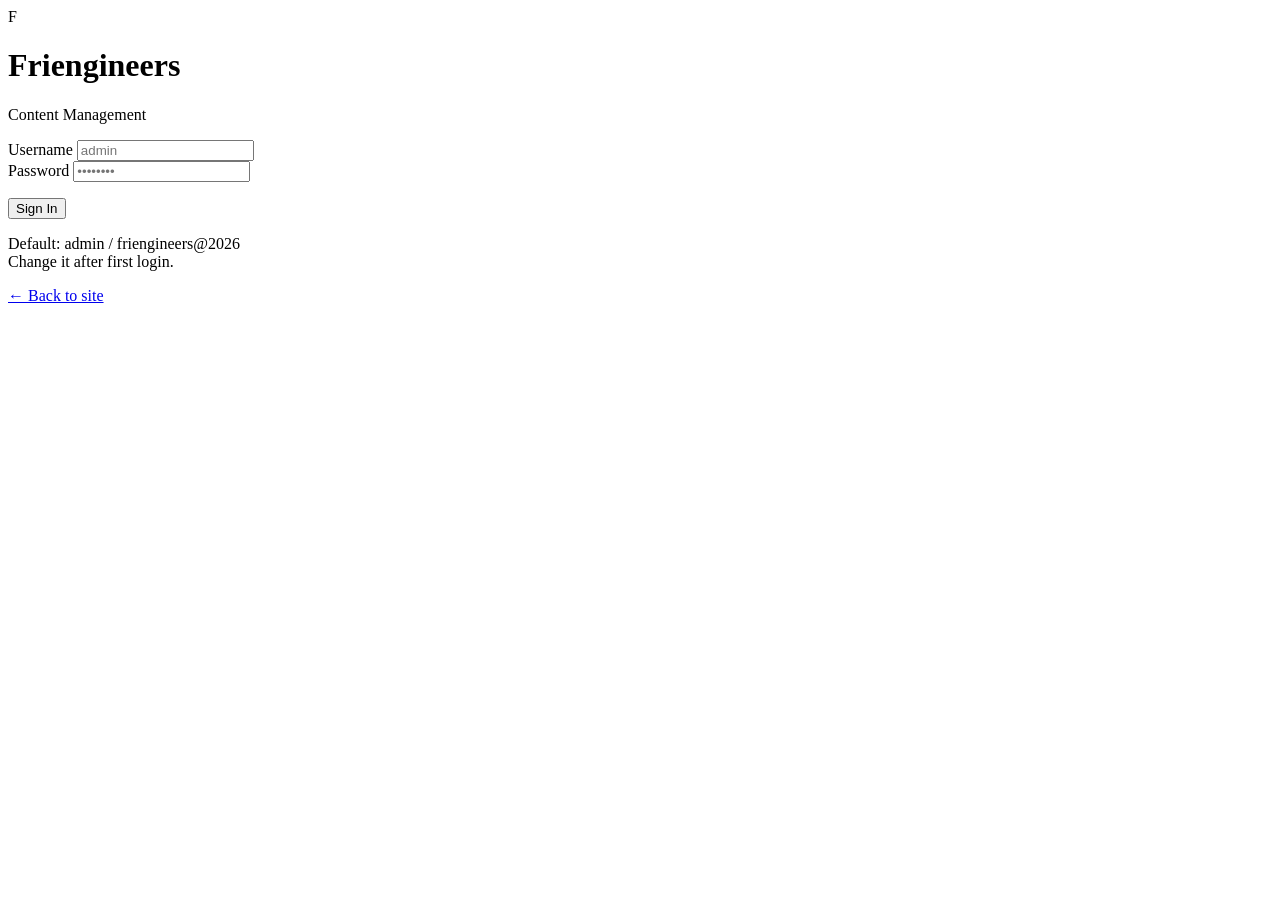
==== public/admin.html @ 977a8d77 "ready the fronend" ====
<!DOCTYPE html>
<html lang="en">
<head>
  <meta charset="UTF-8" />
  <meta name="viewport" content="width=device-width, initial-scale=1.0" />
  <meta name="robots" content="noindex, nofollow" />
  <title>Friengineers — Admin</title>
  <link rel="icon" type="image/svg+xml" href="/assets/favicon.svg" />
  <link rel="preconnect" href="https://fonts.googleapis.com" />
  <link rel="preconnect" href="https://fonts.gstatic.com" crossorigin />
  <link href="https://fonts.googleapis.com/css2?family=Space+Grotesk:wght@400;500;600;700&family=Inter:wght@400;500;600;700&display=swap" rel="stylesheet" />
  <link rel="stylesheet" href="/css/admin.css" />
</head>
<body>
  <!-- ============================ LOGIN ============================ -->
  <div class="login-screen" id="loginScreen">
    <div class="login-card">
      <div class="login-logo">F</div>
      <h1>Friengineers</h1>
      <p class="login-sub">Content Management</p>

      <form id="loginForm" novalidate>
        <div class="field">
          <label for="loginUsername">Username</label>
          <input type="text" id="loginUsername" autocomplete="username" placeholder="admin" required />
        </div>
        <div class="field">
          <label for="loginPassword">Password</label>
          <input type="password" id="loginPassword" autocomplete="current-password" placeholder="••••••••" required />
        </div>
        <p class="login-error" id="loginError" role="alert"></p>
        <button type="submit" class="btn btn-primary btn-block" id="loginBtn">
          <span class="btn-label">Sign In</span>
          <span class="btn-spinner" aria-hidden="true"></span>
        </button>
      </form>

      <p class="login-hint">Default: admin / friengineers@2026<br/>Change it after first login.</p>
      <a class="back-link" href="/">← Back to site</a>
    </div>
  </div>

  <!-- ============================ DASHBOARD ============================ -->
  <div class="app" id="app" hidden>
    <!-- Sidebar -->
    <aside class="sidebar" id="sidebar">
      <div class="sidebar-head">
        <div class="logo-mark">F</div>
        <div>
          <div class="logo-name">Friengineers</div>
          <div class="logo-sub">Admin Panel</div>
        </div>
      </div>

      <nav class="side-nav">
        <div class="side-label">Content</div>
        <a href="#" data-view="hero" class="active"><span class="ic">◆</span> Hero</a>
        <a href="#" data-view="about"><span class="ic">◆</span> About</a>
        <a href="#" data-view="services"><span class="ic">◆</span> Services</a>
        <a href="#" data-view="projects"><span class="ic">◆</span> Projects</a>
        <a href="#" data-view="team"><span class="ic">◆</span> Team</a>
        <a href="#" data-view="contact"><span class="ic">◆</span> Contact</a>
        <a href="#" data-view="footer"><span class="ic">◆</span> Footer</a>

        <div class="side-label">Manage</div>
        <a href="#" data-view="messages"><span class="ic">✉</span> Messages <span class="badge" id="msgBadge" hidden>0</span></a>
        <a href="#" data-view="settings"><span class="ic">⚙</span> Settings</a>
      </nav>

      <div class="sidebar-foot">
        <a href="/" target="_blank" rel="noopener" class="foot-link">View Site ↗</a>
        <button id="logoutBtn" class="foot-link logout">Log Out</button>
      </div>
    </aside>

    <!-- Main -->
    <main class="main">
      <header class="topbar">
        <button class="menu-toggle" id="menuToggle" aria-label="Toggle menu">☰</button>
        <div>
          <h1 id="viewTitle">Edit Hero</h1>
          <p id="viewSub" class="topbar-sub">Update the hero section of the homepage.</p>
        </div>
        <div class="topbar-actions">
          <span class="save-state" id="saveState"></span>
          <button class="btn btn-primary btn-sm" id="saveBtn">Save Changes</button>
        </div>
      </header>

      <div class="content" id="content"><!-- rendered by JS --></div>
    </main>
  </div>

  <!-- Toast -->
  <div class="toast" id="toast" role="status"></div>

  <script src="/js/admin.js"></script>
</body>
</html>
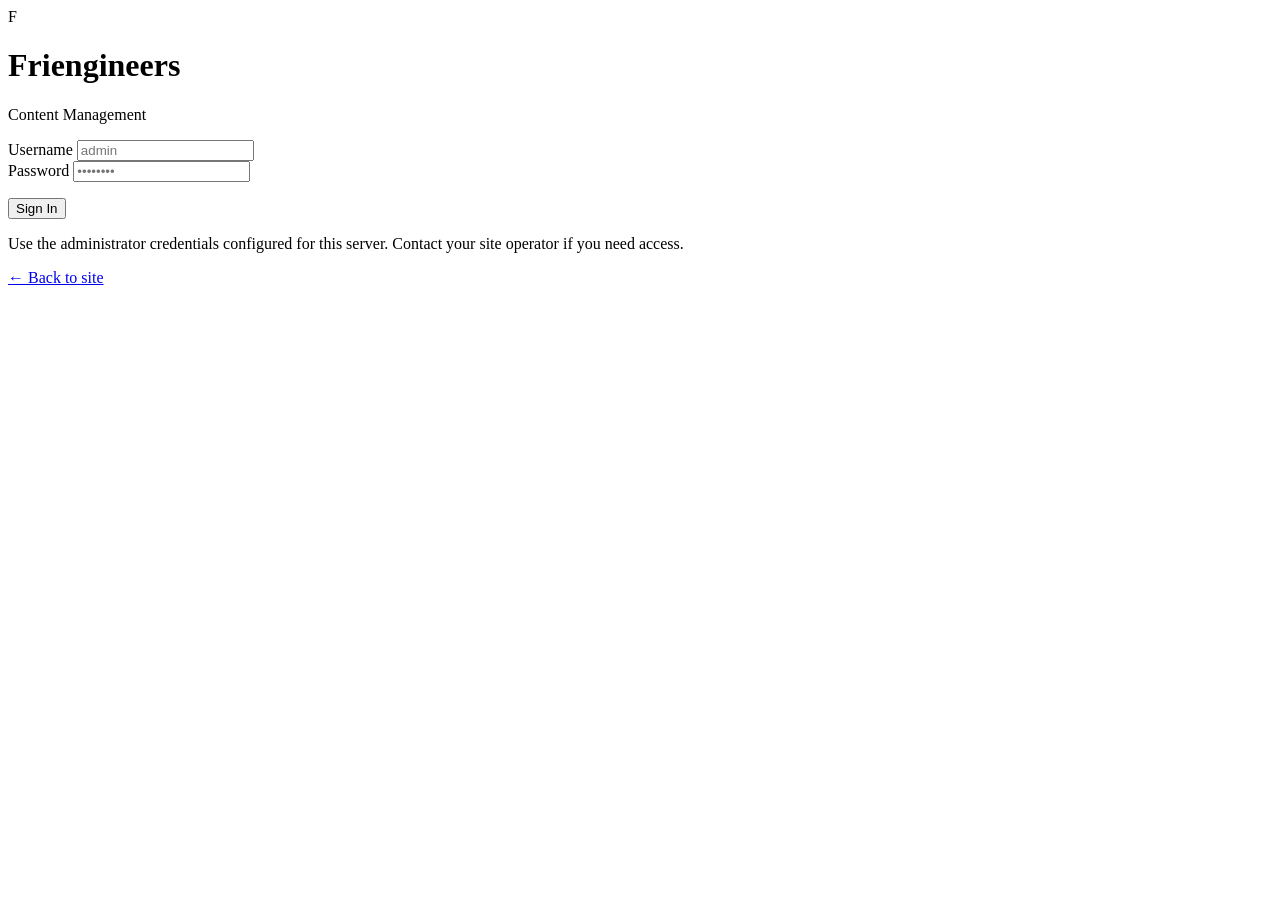
==== commit 55195f20: "Harden admin portal and backend" ====
--- a/public/admin.html
+++ b/public/admin.html
@@ -35,7 +35,7 @@
         </button>
       </form>
 
-      <p class="login-hint">Default: admin / friengineers@2026<br/>Change it after first login.</p>
+      <p class="login-hint">Use the administrator credentials configured for this server. Contact your site operator if you need access.</p>
       <a class="back-link" href="/">← Back to site</a>
     </div>
   </div>
